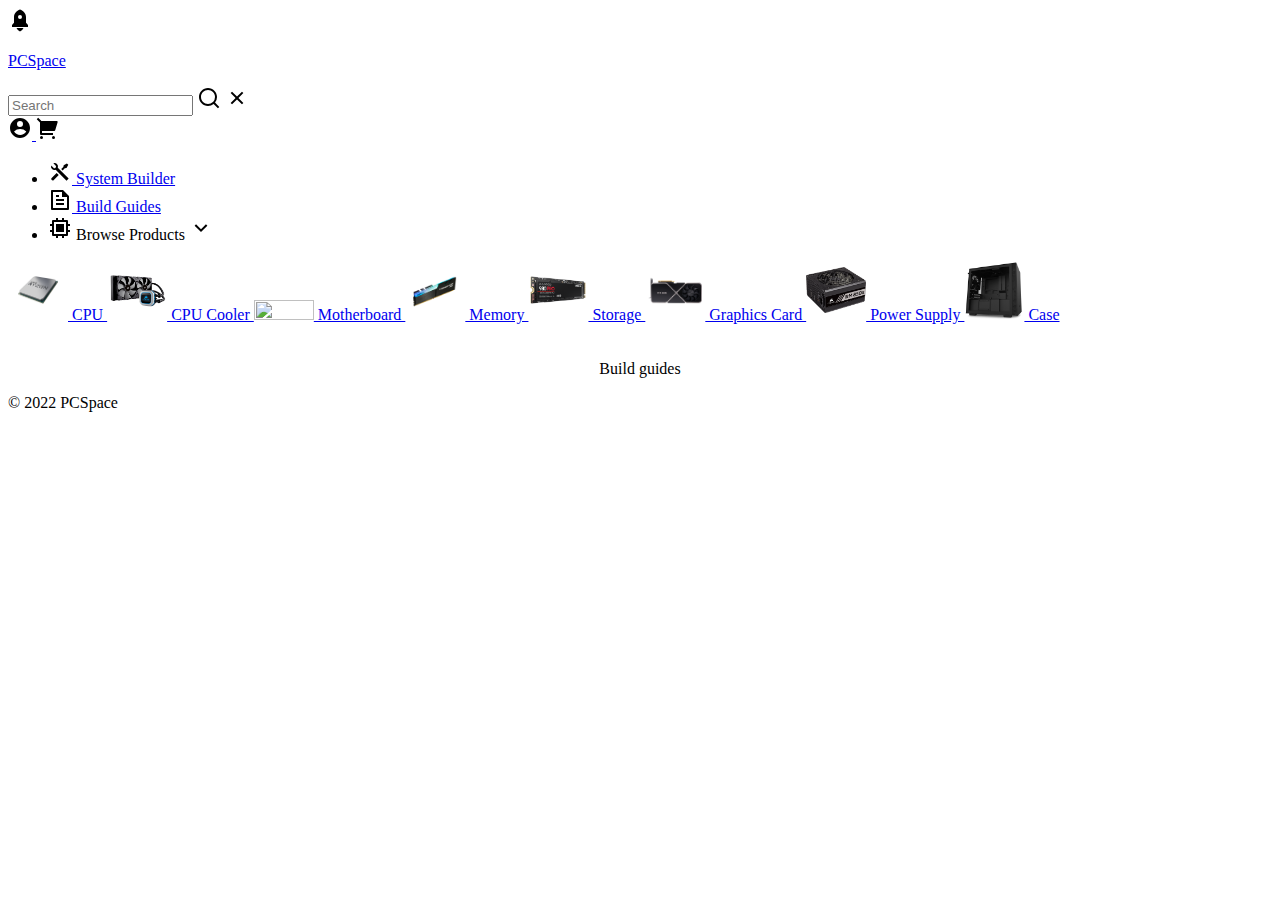
==== src/build-guides.html @ 23b194ea "added base template" ====
<!DOCTYPE html>
<html lang="en">
<head>
    <meta charset="UTF-8">
    <meta name="viewport" content="width=device-width, initial-scale=1.0">
    <link rel="icon" href="images/svg/favicon.svg">
    <title>PCPartsChooser</title>
    <link rel="stylesheet" href="css/cart.css">
</head>
<body>
    <main>
		<section id="banner">Build guides</section>
    </main>
    <script src="js/script.js"></script>
</body>
</html>
---- src/css/cart.css ----
main {
    display: flex;
    justify-content: center;
}

table {
    width: 80%;
    max-width: 1250px;
    margin-top: 50px;
    padding: 25px;
    border: 1px dashed var(--foreground-alt);
    border-radius: 5px;
}

tbody::before, tbody::after { /* margin doesn't work :( */
    content: "";
    display: block;
    height: 50px;
}

th {
    text-align: left;
}

td {
    width: calc(100% / 3);
}

td div {
    display: flex;
}

#checkout {
    display: flex;
    flex-direction: column;
    width: 100%;
    max-width: 300px;
    margin-left: auto;
}

#checkout p {
    display: flex;
    justify-content: space-between;
    width: 100%;
}

#checkout button {
    margin-top: 25px;
    width: 100%;
    height: 50px;
}

img { /* todo: normalise some css, for example product images */
    width: 60px;
    aspect-ratio: 1/1;
    object-fit: contain;
}

.name-and-price {
    margin-left: 10px;
    flex-direction: column;
}

.quantity {
    display: flex;
    align-items: center;
    gap: 8px;
}

tr th:last-of-type, tr td:last-of-type {
    text-align: right;
}

td:first-of-type {
    width: 50%;
}

.arrows {
    display: flex;
    flex-direction: column;
    gap: 8px;
}

.arrows svg {
    width: 16px;
    height: 8px;
}

.arrows svg:hover {
    cursor: pointer;
    fill: var(--foreground-alt);
}
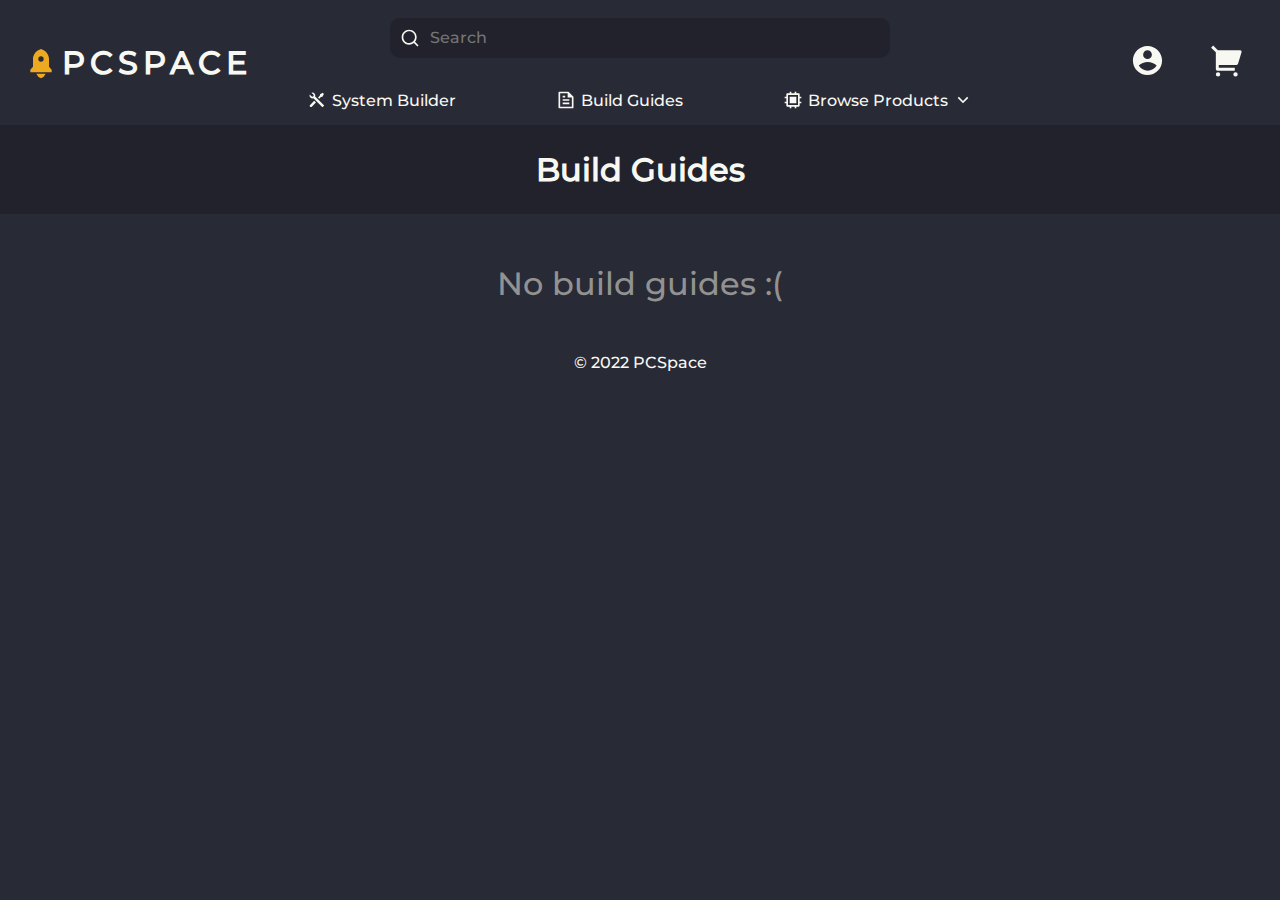
==== commit 6b91487e: "minor changes" ====
--- a/src/build-guides.html
+++ b/src/build-guides.html
@@ -10,6 +10,7 @@
 <body>
     <main>
 		<section id="banner">Build guides</section>
+		<h2>No build guides :(</h2>
     </main>
     <script src="js/script.js"></script>
 </body>
--- a/src/css/cart.css
+++ b/src/css/cart.css
@@ -1,92 +1,105 @@
-main {
-    display: flex;
-    justify-content: center;
-}
+@import "/src/css/style.css";
 
 table {
-    width: 80%;
-    max-width: 1250px;
-    margin-top: 50px;
+	width: 80%;
+    max-width: 1920px;
     padding: 25px;
-    border: 1px dashed var(--foreground-alt);
-    border-radius: 5px;
-}
-
-tbody::before, tbody::after { /* margin doesn't work :( */
-    content: "";
-    display: block;
-    height: 50px;
+	border-collapse: collapse;
 }
 
 th {
-    text-align: left;
-}
-
-td {
     width: calc(100% / 3);
 }
 
-td div {
-    display: flex;
+th:first-child {
+	text-align: left;
+}
+
+th:last-child {
+	text-align: right;
+}
+
+tbody td {
+	border-top: 2px solid var(--foreground-alt);
+	border-bottom: 2px solid var(--foreground-alt);
+}
+
+th, .product-column, .quantity-column, .subtotal-column, #checkout {
+	padding: 25px;
+}
+
+.product-column {
+	display: flex;
+}
+
+.product-column img {
+    width: 100px;
+    aspect-ratio: 1 / 1;
+    object-fit: contain;
+}
+
+.product-column aside {
+	display: flex;
+	flex-direction: column;
+	margin-left: 25px;
+}
+
+.remove {
+	margin-top: auto;
+	width: 100px;
+}
+
+.remove:hover {
+	border-color: var(--warning);
+	background-color: var(--warning);
+	color: var(--foreground);
+}
+
+.quantity-column {
+	display: flex;
+	justify-content: center;
+	align-items: center;
+	gap: 10px;
+}
+
+.quantity-column p {
+	width: 40px;
+	text-align: center;
+}
+
+.arrows {
+	display: flex;
+	flex-direction: column;
+	gap: 10px;
+}
+
+.arrows svg {
+	width: 20px;
+	height: 10px;
+	cursor: pointer;
+	transition: 0.3s;
+}
+
+.arrows svg:hover {
+	fill: var(--foreground-alt);
+}
+
+.subtotal-column {
+	display: flex;
+	justify-content: right;
 }
 
 #checkout {
-    display: flex;
-    flex-direction: column;
-    width: 100%;
-    max-width: 300px;
-    margin-left: auto;
+	max-width: 300px;
+	margin-left: auto;
 }
 
 #checkout p {
-    display: flex;
-    justify-content: space-between;
-    width: 100%;
+	display: flex;
+	justify-content: space-between;
 }
 
 #checkout button {
-    margin-top: 25px;
-    width: 100%;
-    height: 50px;
+	width: 100%;
+	margin-top: 10px;
 }
-
-img { /* todo: normalise some css, for example product images */
-    width: 60px;
-    aspect-ratio: 1/1;
-    object-fit: contain;
-}
-
-.name-and-price {
-    margin-left: 10px;
-    flex-direction: column;
-}
-
-.quantity {
-    display: flex;
-    align-items: center;
-    gap: 8px;
-}
-
-tr th:last-of-type, tr td:last-of-type {
-    text-align: right;
-}
-
-td:first-of-type {
-    width: 50%;
-}
-
-.arrows {
-    display: flex;
-    flex-direction: column;
-    gap: 8px;
-}
-
-.arrows svg {
-    width: 16px;
-    height: 8px;
-}
-
-.arrows svg:hover {
-    cursor: pointer;
-    fill: var(--foreground-alt);
-}
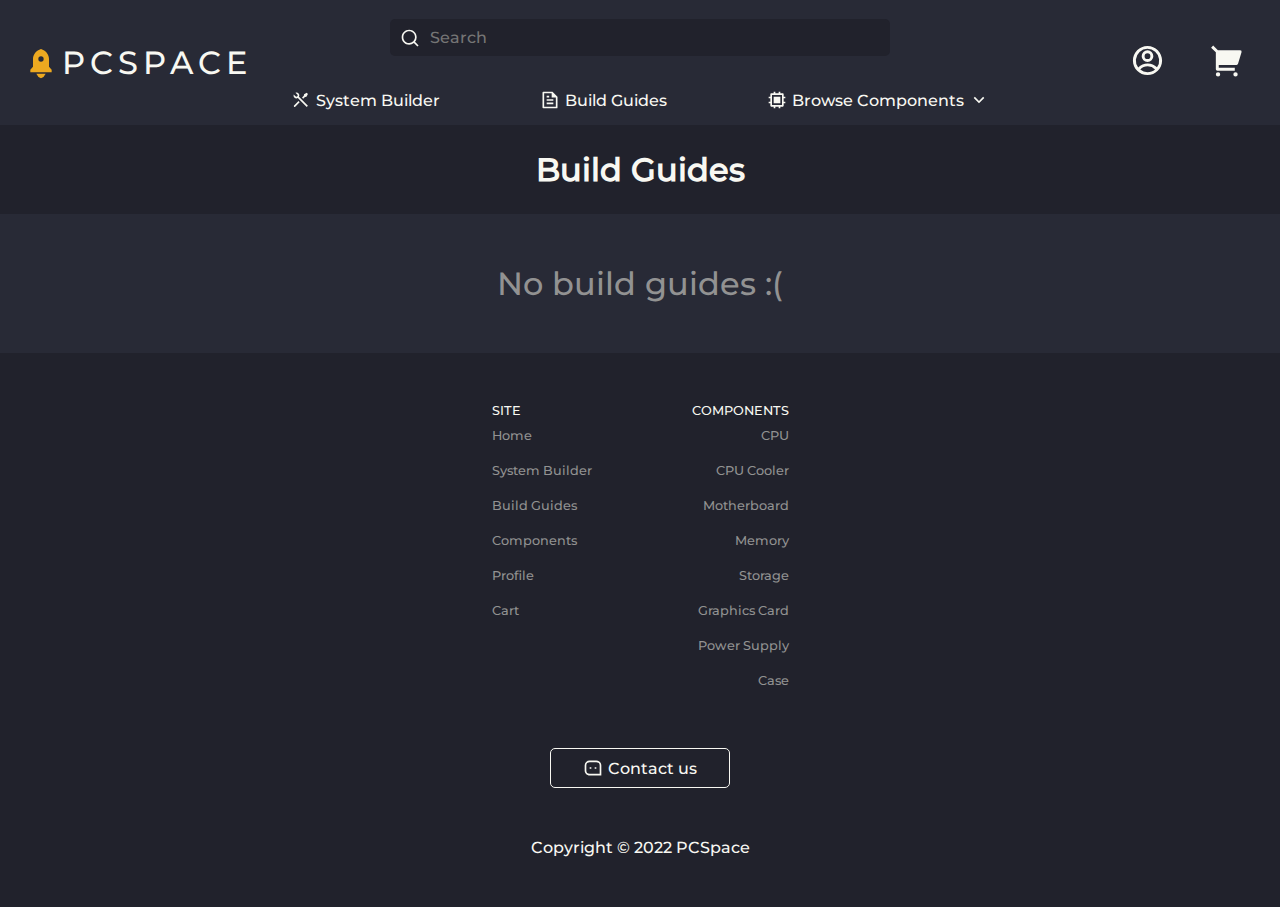
==== commit ede822c9: "refactor" ====
--- a/src/build-guides.html
+++ b/src/build-guides.html
@@ -4,8 +4,8 @@
     <meta charset="UTF-8">
     <meta name="viewport" content="width=device-width, initial-scale=1.0">
     <link rel="icon" href="images/svg/favicon.svg">
-    <title>PCPartsChooser</title>
-    <link rel="stylesheet" href="css/cart.css">
+    <title>PCSpace</title>
+    <link rel="stylesheet" href="css/style.css">
 </head>
 <body>
     <main>
--- a/src/css/style.css
+++ b/src/css/style.css
@@ -0,0 +1,448 @@
+@font-face {
+    font-family: "Montserrat";
+    src: url(../fonts/Montserrat/static/Montserrat-Medium.ttf);
+}
+
+:root {
+    --background:       #282a36;
+    --background-alt:   #21222c;
+    --foreground:       #f8f8f2;
+    --foreground-alt:   #929292;
+    --main:             #eda920;
+    --main-alt:         #eda92020;
+	--warning:			#cc3d3f;
+}
+
+* {
+    margin: 0;
+    padding: 0;
+    box-sizing: border-box;
+    list-style: none;
+    text-decoration: none;
+    font-family: "Montserrat";
+    font-size: 16px;
+    font-weight: normal;
+    color: var(--foreground);
+}
+
+html { /* hides scrollbar on firefox */
+    scrollbar-width: none;
+}
+
+html::-webkit-scrollbar { /* hides scrollbar on chrome */
+    display: none;
+}
+
+body {
+	display: flex;
+	flex-direction: column;
+	min-height: 100vh;
+    overflow-x: hidden;
+    background-color: var(--background);
+}
+
+svg {
+	--length: 20px;
+    width: var(--length);
+	min-width: var(--length);
+    height: var(--length);
+	min-height: var(--length);
+    fill: var(--foreground);
+}
+
+button {
+	display: flex;
+	justify-content: center;
+	align-items: center;
+	gap: 5px;
+	height: 2.5em;
+    padding: 0 2em;
+    border: 1px solid var(--foreground);
+    border-radius: 5px;
+    cursor: pointer;
+    transition: 0.3s;
+    background-color: var(--background-alt);
+}
+
+button:hover {
+    border-color: var(--main);
+    color: var(--main);
+}
+
+button:active {
+    border-color: var(--main-alt);
+    color: var(--main-alt);
+}
+
+button svg {
+	transition: 0.3s;
+}
+
+button:hover svg {
+	fill: var(--main);
+}
+
+button:active svg {
+	fill: var(--main-alt);
+}
+
+p {
+	text-align: justify;
+}
+
+h1 {
+    font-size: 3em;
+    text-transform: capitalize;
+}
+
+h2 {
+	margin-top: 50px;
+	font-size: 2em;
+	color: var(--foreground-alt);
+}
+
+h3 {
+    font-size: 0.8em;
+    text-transform: uppercase;
+}
+
+h4 {
+	margin-bottom: 25px;
+	font-size: 1.5em;
+}
+
+#banner {
+    display: flex;
+    justify-content: center;
+    align-items: center;
+    width: 100vw;
+    padding: 25px;
+    font-size: 2em;
+    font-weight: bold;
+	text-align: center;
+    text-transform: capitalize;
+    background-color: var(--background-alt);
+}
+
+/* ==================================================
+    # header styling
+================================================== */
+
+header {
+	position: relative;
+	display: flex;
+	justify-content: center;
+	align-items: center;
+	height: 125px;
+}
+
+.icon-text {
+	display: flex;
+	align-items: center;
+	gap: 5px;
+}
+
+/* logo and icons */
+
+#logo-and-icons {
+	position: absolute;
+	z-index: 10;
+	display: flex;
+	justify-content: space-between;
+	align-items: center;
+	width: 100vw;
+	height: 125px;
+	padding: 0 25px;
+	background-color: var(--background);
+}
+
+#logo {
+	--height: 2em;
+	letter-spacing: 5px;
+	text-transform: uppercase;
+	font-size: var(--height);
+}
+
+#logo svg {
+	width: var(--height);
+	height: var(--height);
+	fill: var(--main);
+}
+
+#icons {
+	display: flex;
+	gap: 25px;
+}
+
+#icons svg {
+	--length: 35px;
+	padding: 10px;
+	box-sizing: content-box;
+	transition: 0.3s;
+}
+
+#icons a:hover svg {
+	fill: var(--main);
+}
+
+#cart {
+	position: relative;
+}
+
+#cart-notice {
+	position: absolute;
+	top: 5px;
+	right: 5px;
+	display: flex;
+	justify-content: center;
+	align-items: center;
+	width: 20px;
+	height: 20px;
+	border: 2px solid var(--background);
+	border-radius: 50%;
+	font-size: 60%;
+	transition: 0.3s;
+	background-color: var(--foreground);
+	color: var(--background);
+}
+
+#cart:hover #cart-notice {
+	background-color: var(--main);
+}
+
+#hamburger {
+	display: none;
+}
+
+/* search and navbar */
+
+#search-and-navbar {
+	display: flex;
+	flex-direction: column;
+	align-items: center;
+}
+
+#search {
+	--side-position: 10px;
+	position: relative;
+	z-index: 10;
+	display: flex;
+	align-items: center;
+	width: 100%;
+	max-width: 500px;
+	height: 75px;
+}
+
+#search input {
+	width: 100%;
+	height: 50%;
+	padding: 0 40px;
+	border: none;
+	border-radius: 5px;
+	background-color: var(--background-alt);
+}
+
+#search input:focus {
+	outline: 2px solid var(--main);
+}
+
+#search svg {
+	position: absolute;
+	cursor: pointer;
+}
+
+#search svg:first-of-type {
+	left: var(--side-position);
+}
+
+#search svg:last-of-type {
+	display: none;
+	right: var(--side-position);
+}
+
+#navbar nav {
+	position: relative;
+	z-index: 10;
+	display: flex;
+	gap: 100px;
+}
+
+#navbar nav a {
+	display: flex;
+	align-items: center;
+	height: 50px;
+}
+
+#navbar nav a svg {
+	transition: 0.3s;
+}
+
+#navbar nav a:hover svg {
+	fill: var(--main);
+}
+
+a.browse-components {
+	cursor: pointer;
+}
+
+a.browse-components.active svg {
+	fill: var(--main);
+}
+
+a.browse-components.active svg:last-of-type {
+	transform: rotate(180deg);
+}
+
+/* browse components */
+
+div.browse-components {
+	position: absolute;
+	left: 0;
+	z-index: 5;
+	display: flex;
+	flex-wrap: wrap;
+	justify-content: center;
+	gap: 25px;
+	width: 100vw;
+	padding: 25px;
+	transform: translateY(-100%);
+	transition: 0.3s;
+	background-color: var(--background-alt);
+}
+
+div.browse-components.active {
+	transform: translateY(0);
+}
+
+.component-card {
+	display: flex;
+	flex-direction: column;
+	justify-content: space-around;
+	align-items: center;
+	width: 250px;
+	height: 250px;
+	border: 1px solid var(--foreground-alt);
+	border-radius: 5px;
+	transition: 0.3s;
+	background-color: var(--background);
+}
+
+.component-card:hover {
+	border-color: var(--main);
+	box-shadow: inset 0 0 0 2px var(--main);
+	background-color: var(--main-alt);
+}
+
+.component-card img {
+	width: 150px;
+	aspect-ratio: 1 / 1;
+	object-fit: contain;
+	object-position: center;
+}
+
+/* ==================================================
+    # main styling
+================================================== */
+
+main {
+    display: flex;
+    flex-direction: column;
+    align-items: center;
+	padding: 50px;
+	padding-top: 0;
+}
+
+/* ==================================================
+    # footer styling
+================================================== */
+
+footer {
+    display: flex;
+	flex-direction: column;
+    justify-content: center;
+    align-items: center;
+	gap: 50px;
+	margin-top: auto;
+    padding: 50px;
+	background-color: var(--background-alt);
+}
+
+#directory {
+	display: flex;
+	flex-wrap: wrap;
+	justify-content: center;
+	gap: 100px;
+}
+
+.directory-column {
+	display: flex;
+	flex-direction: column;
+}
+
+.directory-column:last-of-type {
+	text-align: right;
+}
+
+.directory-column a {
+	padding: 10px 0;
+	font-size: 0.8em;
+	transition: 0.3s;
+	color: var(--foreground-alt);
+}
+
+.directory-column a:hover {
+	color: var(--main);
+}
+
+/* ==================================================
+    # media queries
+================================================== */
+
+@media screen and (max-width: 1024px) {
+	#hamburger {
+		display: inline;
+		cursor: pointer;
+	}
+
+	#hamburger.active svg {
+		fill: var(--main);
+		transform: rotate(90deg);
+	}
+
+	#search-and-navbar {
+		position: absolute;
+		top: 0;
+		z-index: 5;
+		transform: translateY(-100%);
+		transition: 0.3s;
+	}
+
+	#search-and-navbar.active {
+		transform: translateY(125px);
+	}
+
+	#search {
+		--side-position: 60px;
+		width: 100vw;
+		max-width: none;
+		padding: 0 50px;
+		background-color: var(--background);
+	}
+
+	#navbar nav {
+		display: flex;
+		flex-wrap: wrap;
+		justify-content: center;
+		gap: 25px;
+		width: 100vw;
+		padding: 0 25px;
+		background-color: var(--background);
+	}
+}
+
+@media screen and (max-width: 550px) {
+	#logo-and-icons {
+		justify-content: center;
+		flex-direction: column;
+	}
+}
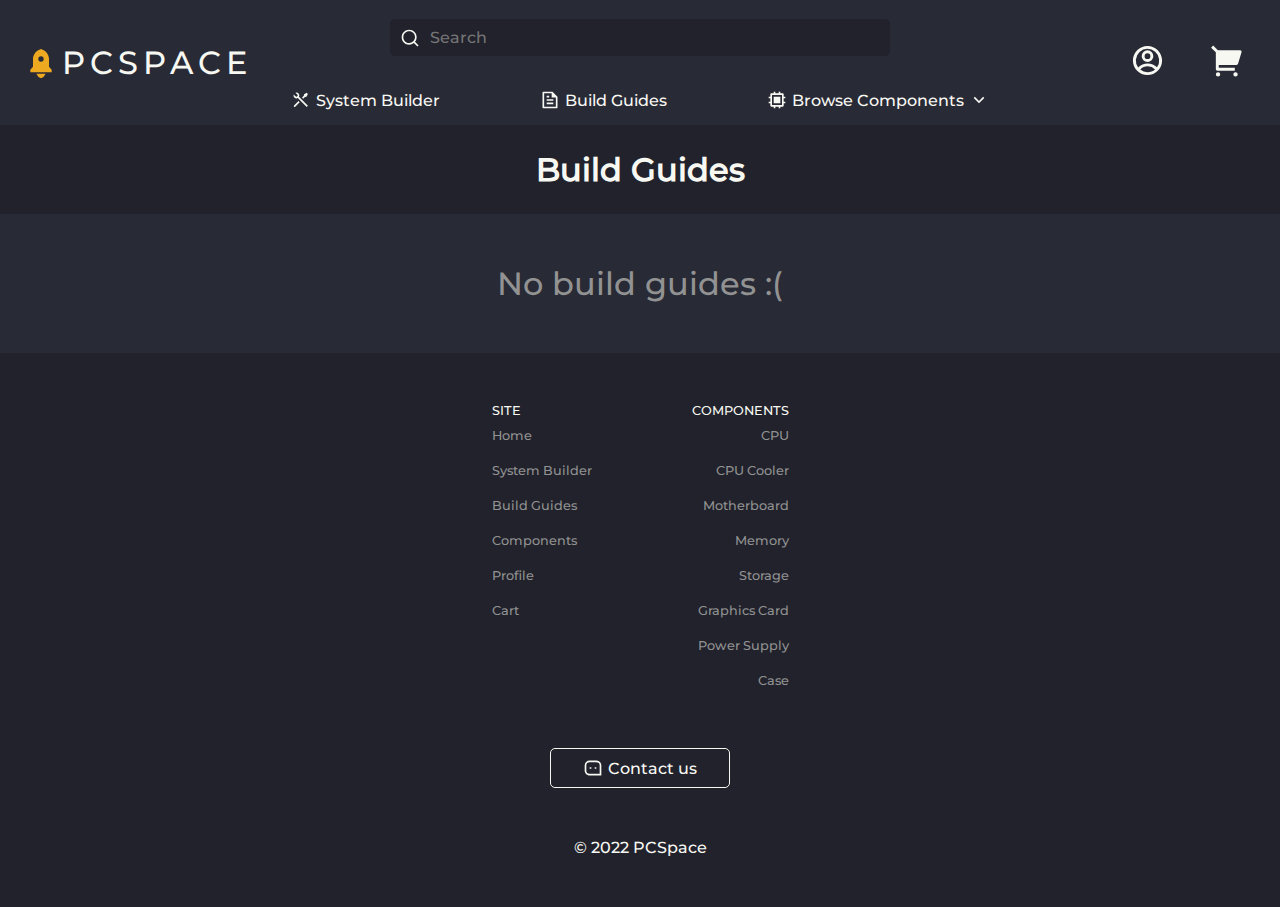
==== commit 6d0b3394: "favicon fix" ====
--- a/src/build-guides.html
+++ b/src/build-guides.html
@@ -3,15 +3,17 @@
 <head>
     <meta charset="UTF-8">
     <meta name="viewport" content="width=device-width, initial-scale=1.0">
-    <link rel="icon" href="images/svg/favicon.svg">
+    <link rel="icon" href="images/favicon.svg">
     <title>PCSpace</title>
     <link rel="stylesheet" href="css/style.css">
 </head>
 <body>
-    <main>
-		<section id="banner">Build guides</section>
-		<h2>No build guides :(</h2>
-    </main>
+	<div id="site-wrapper">
+		<main>
+			<section id="banner">Build guides</section>
+			<h2>No build guides :(</h2>
+		</main>
+	</div>
     <script src="js/script.js"></script>
 </body>
 </html>
--- a/src/css/style.css
+++ b/src/css/style.css
@@ -33,11 +33,11 @@
     display: none;
 }
 
-body {
+#site-wrapper {
 	display: flex;
 	flex-direction: column;
 	min-height: 100vh;
-    overflow-x: hidden;
+    overflow: hidden;
     background-color: var(--background);
 }
 
